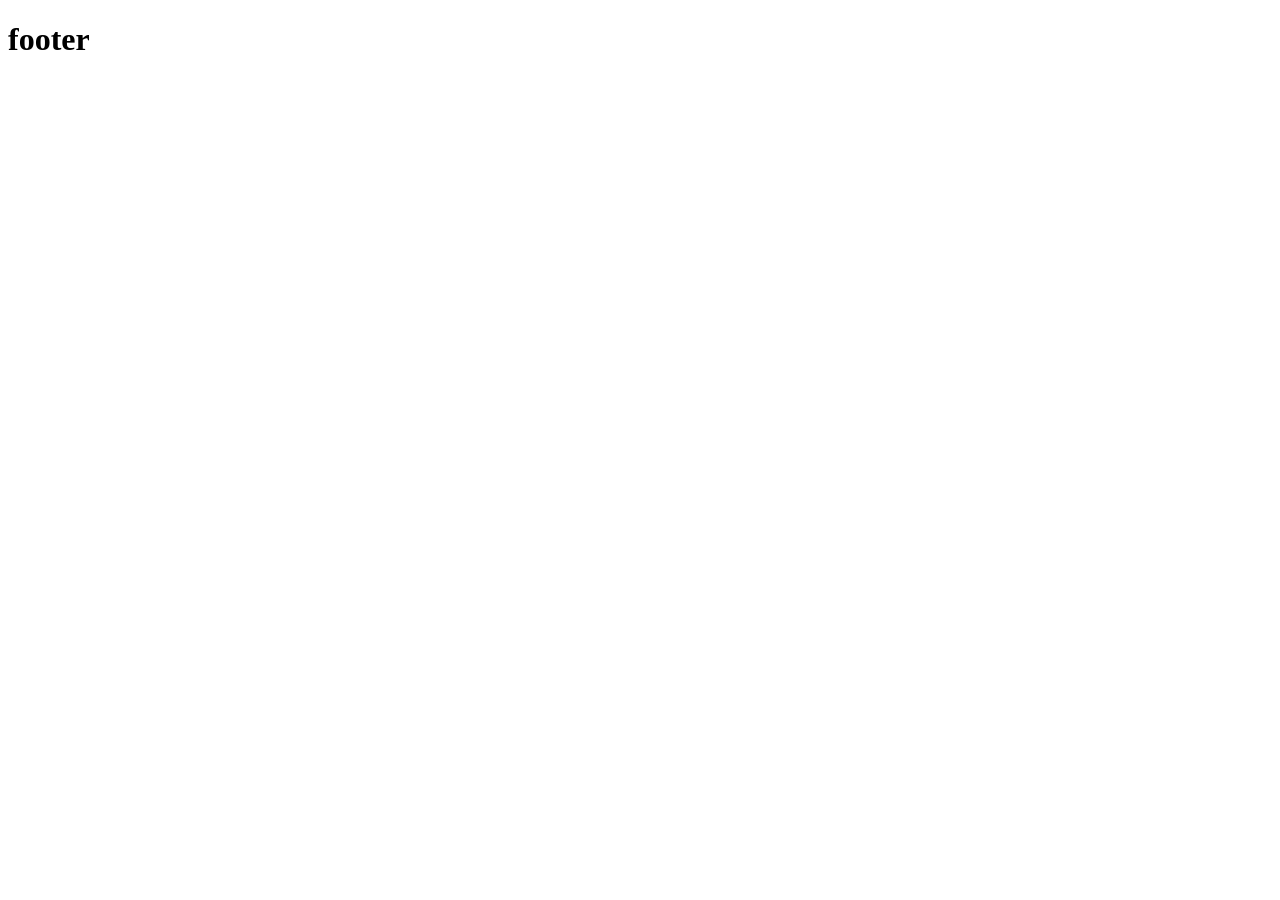
==== components/footer.html @ 17c2bace "commit files" ====
<!DOCTYPE html>
<html lang="en">

<head>
    <meta charset="UTF-8">
    <meta name="viewport" content="width=device-width, initial-scale=1.0">
    <title>Document</title>
</head>

<body>
    <h1>footer</h1>
</body>

</html>
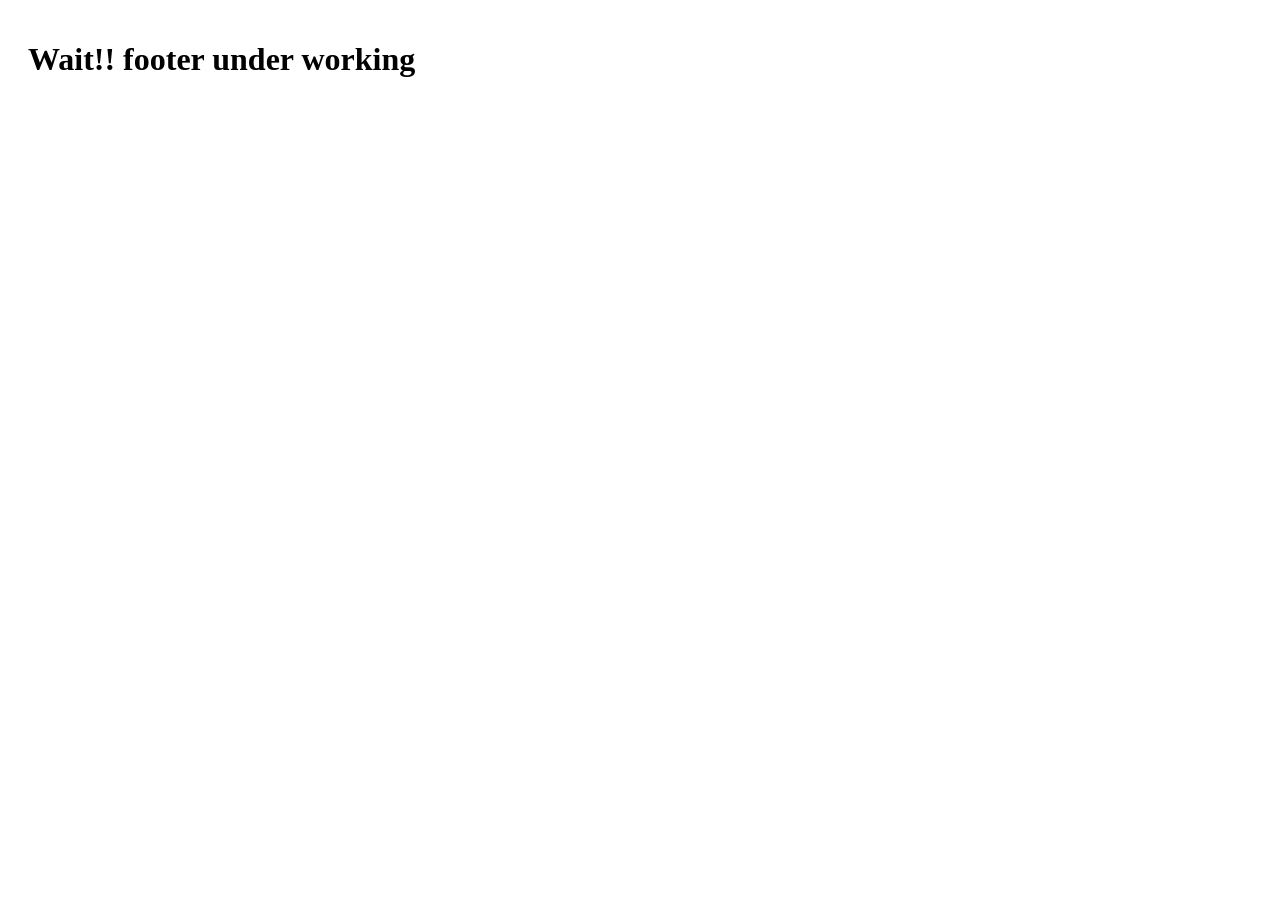
==== commit 86955ed1: "navbar js q wq" ====
--- a/components/footer.html
+++ b/components/footer.html
@@ -8,7 +8,7 @@
 </head>
 
 <body>
-    <h1>footer</h1>
+    <h1 style="padding: 20px;">Wait!! footer under working</h1>
 </body>
 
 </html>
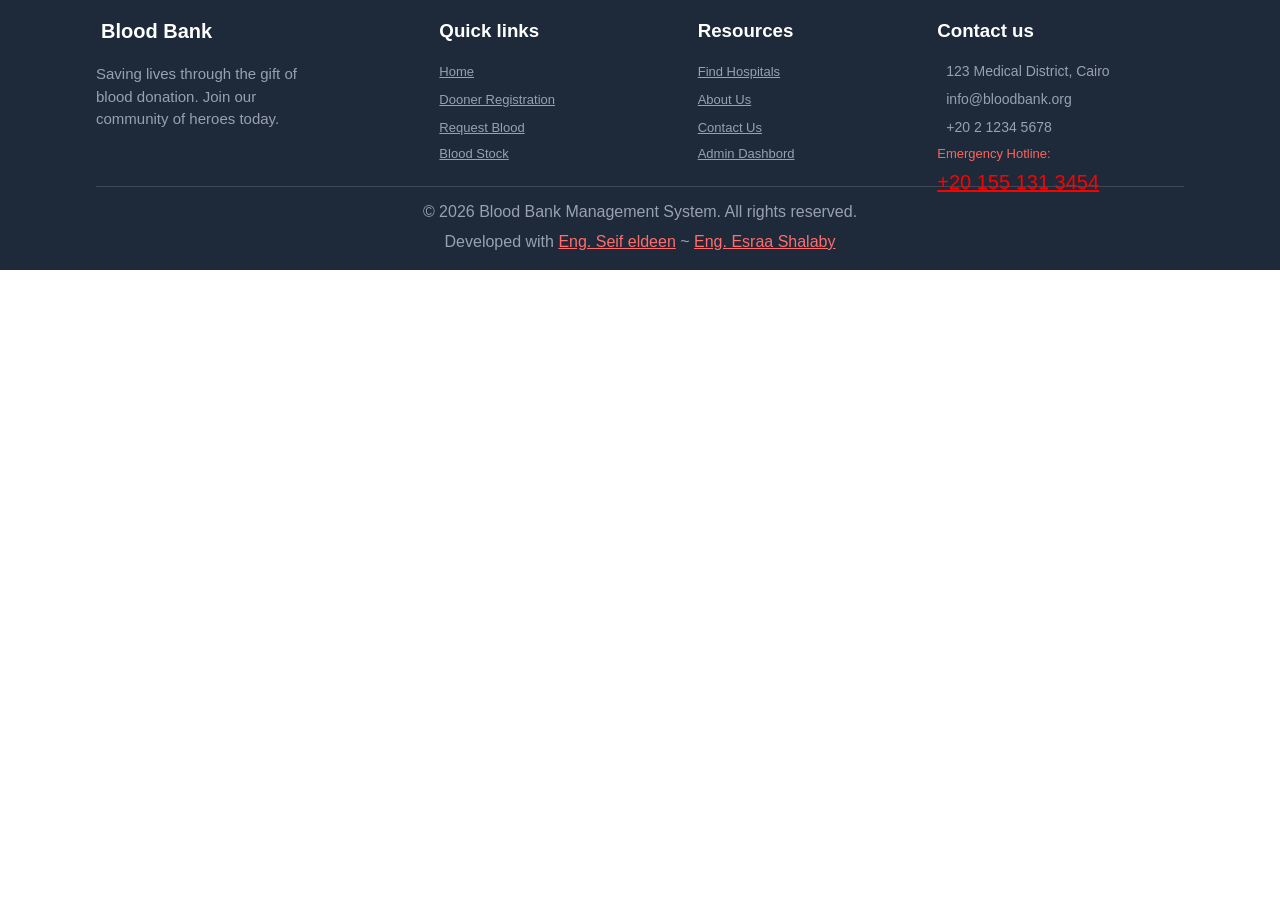
==== commit e0919507: "up footer" ====
--- a/components/footer.html
+++ b/components/footer.html
@@ -4,11 +4,74 @@
 <head>
     <meta charset="UTF-8">
     <meta name="viewport" content="width=device-width, initial-scale=1.0">
-    <title>Document</title>
+    <title>footer</title>
+    <link rel="stylesheet" href="../assets/css/footer.css">
 </head>
 
 <body>
-    <h1 style="padding: 20px;">Wait!! footer under working</h1>
+    <footer>
+        <div class="container">
+            <div class="top">
+                <div class="logo">
+                    <div class="heading">
+                        <i class="fa-solid fa-droplet"></i>
+                        <h2>Blood Bank</h2>
+                    </div>
+                    <div class="para">
+                        <p>Saving lives through the gift of blood donation. Join our community of heroes today.</p>
+                    </div>
+                </div>
+                <div class="links">
+                    <div class="link-col">
+                        <div class="heading-col">
+                            <h3>Quick links</h3>
+                        </div>
+                        <div class="innerLinks">
+                            <ul>
+                                <li><a href="../index.html">Home</a></li>
+                                <li><a href="../pages/doonerRegistration.html">Dooner Registration</a></li>
+                                <li><a href="../pages/requestBlood.html">Request Blood</a></li>
+                                <li><a href="../pages/bloodStock.html">Blood Stock</a></li>
+                            </ul>
+                        </div>
+                    </div>
+                    <div class="link-col">
+                        <div class="heading-col">
+                            <h3>Resources</h3>
+                        </div>
+                        <div class="innerLinks">
+                            <ul>
+                               <li><a href="../pages/hospitals.html">Find Hospitals</a></li>
+                                <li><a href="../pages/aboutContact.html">About Us</a></li>
+                                <li><a href="../pages/aboutContact.html">Contact Us</a></li>
+                                <li><a href="../pages/admin.html">Admin Dashbord</a></li>
+                            </ul>
+                        </div>
+                    </div>
+                    <div class="link-col">
+                        <div class="heading-col">
+                            <h3>Contact us</h3>
+                        </div>
+                        <div class="innerLinks">
+                            <ul>
+                                <li><i class="fa-solid fa-location-dot"></i><span>123 Medical District, Cairo</span></li>
+                                <li><i class="fa-solid fa-envelope"></i><span>info@bloodbank.org</span></li>
+                                <li><i class="fa-solid fa-phone"></i><span>+20 2 1234 5678</span></li>
+                                <li>Emergency Hotline:</li>
+                                <li class="contactLastchild"><a href="tel:+20 155 131 3454">+20 155 131 3454</a></li>
+                            </ul>
+                        </div>
+                    </div>
+                </div>
+            </div>
+            <div class="bottom">
+                <p>© 2026 Blood Bank Management System. All rights reserved.</p>
+                <div>
+                    <p>Developed with <a href="https://www.linkedin.com/in/seifeldeen-div/">Eng. Seif eldeen</a> ~ <a href="https://www.linkedin.com/in/esraa-mohamed-shalaby?utm_source=share_via&utm_content=profile&utm_medium=member_android">Eng. Esraa Shalaby</a></p>
+                </div>
+            </div>
+        </div>
+    </footer>
 </body>
 
 </html>
--- a/assets/css/footer.css
+++ b/assets/css/footer.css
@@ -0,0 +1,147 @@
+* {
+    padding: 0;
+    margin: 0;
+    box-sizing: border-box;
+}
+
+:root {
+    --footer-back-color: #1E2939;
+    --footer-color: #99A1AF;
+}
+
+ul {
+    list-style: none;
+}
+
+footer {
+    width: 100vw;
+    height: 30vh;
+    background-color: var(--footer-back-color);
+    font-family: 'Trebuchet MS', 'Lucida Sans Unicode', 'Lucida Grande', 'Lucida Sans', Arial, sans-serif;
+
+    .container {
+        width: 85%;
+        margin: auto;
+        height: 100%;
+        /* border: solid; */
+
+        .top {
+            height: 65%;
+            display: flex;
+            justify-content: space-between;
+
+            .logo {
+                .heading {
+                    display: flex;
+                    align-items: center;
+                    margin: 20px 0;
+
+                    h2 {
+                        padding: 0 5px;
+                        font-size: 20px;
+                        color: white;
+                    }
+
+                    i {
+                        color: red;
+                        font-size: 15px;
+                    }
+                }
+
+                .para {
+                    p {
+                        line-height: 1.5;
+                        /* padding: 10px; */
+                        color: var(--footer-color);
+                        font-size: 15px;
+                    }
+                }
+
+                width: 20%;
+            }
+
+            .links {
+                width: 75%;
+                display: flex;
+                justify-content: space-around;
+
+                .link-col {
+                    .heading-col {
+                        h3 {
+                            margin: 20px 0;
+                            color: white;
+                        }
+                    }
+
+                    .innerLinks {
+                        ul {
+                            li {
+                                margin: 10px 0;
+
+                                a {
+                                    color: var(--footer-color);
+                                    font-size: 13px;
+
+                                    &:hover {
+                                        color: white;
+                                    }
+                                }
+                            }
+
+                            li:nth-child(4) {
+                                color: #FF645A;
+                                font-size: 13px;
+                            }
+
+                            .contactLastchild {
+                                a {
+                                    font-size: 20px;
+                                    color: red;
+                                }
+                            }
+                        }
+
+                        i {
+                            font-size: 15px;
+                        }
+
+                        i,
+                        span {
+                            color: var(--footer-color);
+                            margin: 0 3px;
+                        }
+
+                        span {
+                            font-size: 14px;
+                        }
+                    }
+                }
+            }
+        }
+
+        .bottom {
+            height: 30%;
+            display: flex;
+            flex-direction: column;
+            align-items: center;
+            justify-content: center;
+            margin-top: 10px;
+            border-top: 1px solid rgba(255, 255, 255, 0.137);
+            text-align: center;
+
+            p {
+                margin: 6px 0;
+                color: var(--footer-color);
+
+                a {
+                    color: rgb(255, 109, 109);
+
+                    /* font-family: Arial, Helvetica, sans-serif; */
+                    &:hover {
+                        color: rgb(151, 151, 255);
+                    }
+                }
+            }
+        }
+    }
+}
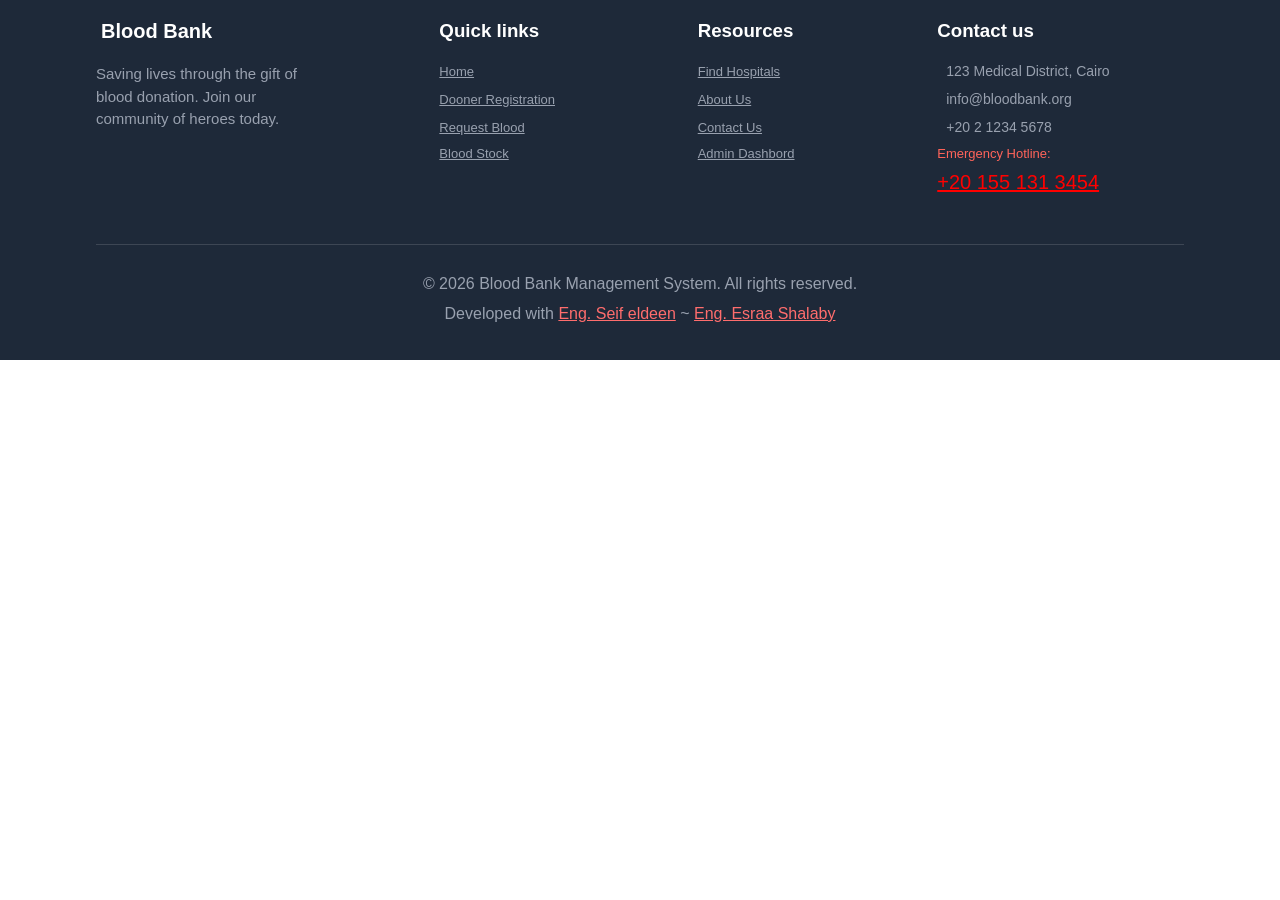
==== commit 4e68788d: "solve nav problem with header" ====
--- a/components/footer.html
+++ b/components/footer.html
@@ -41,7 +41,7 @@
                         </div>
                         <div class="innerLinks">
                             <ul>
-                               <li><a href="../pages/hospitals.html">Find Hospitals</a></li>
+                                <li><a href="../pages/hospitals.html">Find Hospitals</a></li>
                                 <li><a href="../pages/aboutContact.html">About Us</a></li>
                                 <li><a href="../pages/aboutContact.html">Contact Us</a></li>
                                 <li><a href="../pages/admin.html">Admin Dashbord</a></li>
@@ -54,7 +54,8 @@
                         </div>
                         <div class="innerLinks">
                             <ul>
-                                <li><i class="fa-solid fa-location-dot"></i><span>123 Medical District, Cairo</span></li>
+                                <li><i class="fa-solid fa-location-dot"></i><span>123 Medical District, Cairo</span>
+                                </li>
                                 <li><i class="fa-solid fa-envelope"></i><span>info@bloodbank.org</span></li>
                                 <li><i class="fa-solid fa-phone"></i><span>+20 2 1234 5678</span></li>
                                 <li>Emergency Hotline:</li>
@@ -67,7 +68,9 @@
             <div class="bottom">
                 <p>© 2026 Blood Bank Management System. All rights reserved.</p>
                 <div>
-                    <p>Developed with <a href="https://www.linkedin.com/in/seifeldeen-div/">Eng. Seif eldeen</a> ~ <a href="https://www.linkedin.com/in/esraa-mohamed-shalaby?utm_source=share_via&utm_content=profile&utm_medium=member_android">Eng. Esraa Shalaby</a></p>
+                    <p>Developed with <a href="https://www.linkedin.com/in/seifeldeen-div/">Eng. Seif eldeen</a> ~ <a
+                            href="https://www.linkedin.com/in/esraa-mohamed-shalaby?utm_source=share_via&utm_content=profile&utm_medium=member_android">Eng.
+                            Esraa Shalaby</a></p>
                 </div>
             </div>
         </div>
--- a/assets/css/footer.css
+++ b/assets/css/footer.css
@@ -15,7 +15,7 @@
 
 footer {
     width: 100vw;
-    height: 30vh;
+    height: 40vh;
     background-color: var(--footer-back-color);
     font-family: 'Trebuchet MS', 'Lucida Sans Unicode', 'Lucida Grande', 'Lucida Sans', Arial, sans-serif;
 
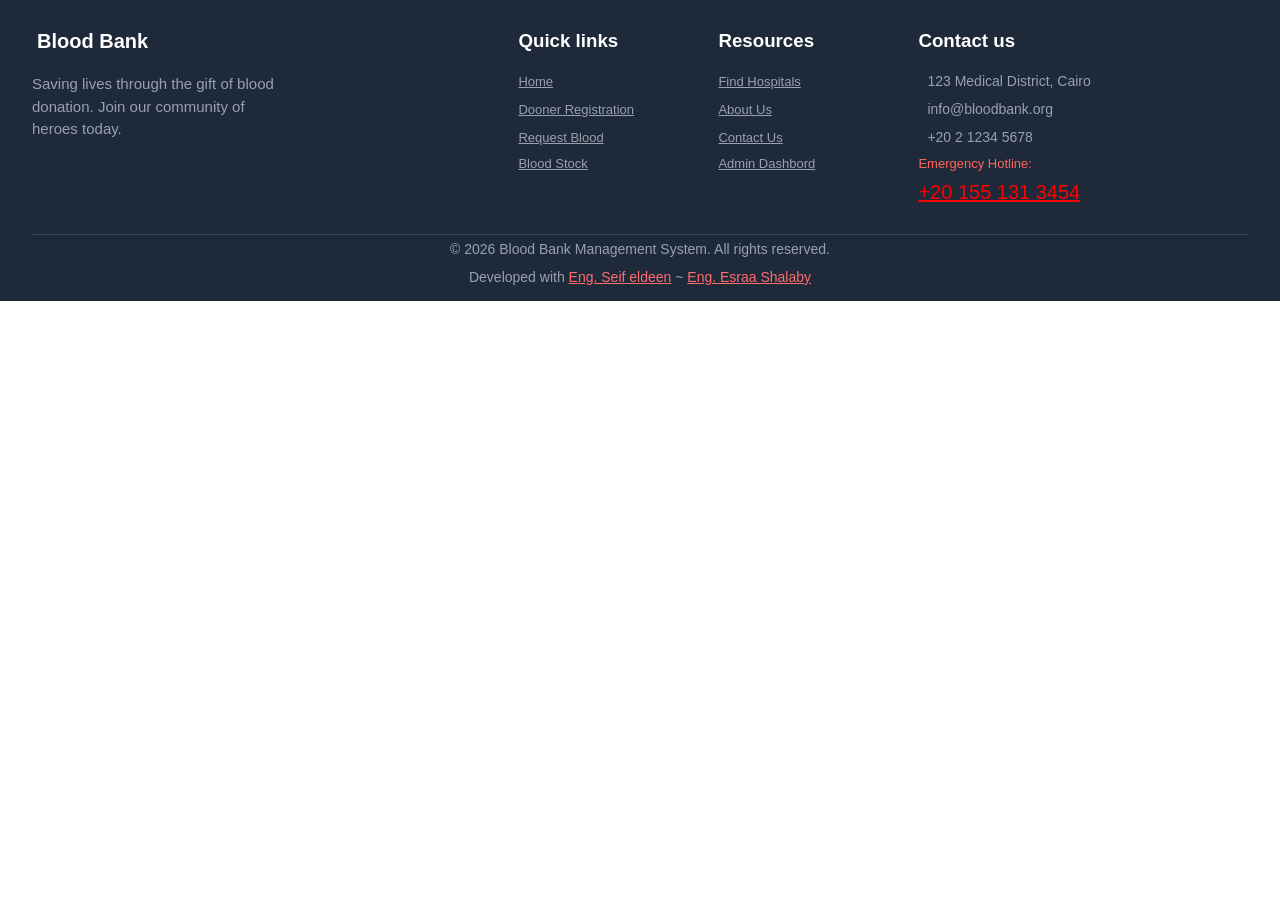
==== commit a3897d16: "final responsive footer" ====
--- a/components/footer.html
+++ b/components/footer.html
@@ -48,7 +48,7 @@
                             </ul>
                         </div>
                     </div>
-                    <div class="link-col">
+                    <div class="link-col contactChild">
                         <div class="heading-col">
                             <h3>Contact us</h3>
                         </div>
--- a/assets/css/footer.css
+++ b/assets/css/footer.css
@@ -14,23 +14,25 @@
 }
 
 footer {
-    width: 100vw;
-    height: 40vh;
+    width: 100%;
     background-color: var(--footer-back-color);
     font-family: 'Trebuchet MS', 'Lucida Sans Unicode', 'Lucida Grande', 'Lucida Sans', Arial, sans-serif;
 
     .container {
-        width: 85%;
+        padding: 10px 0;
+        width: 95%;
         margin: auto;
-        height: 100%;
         /* border: solid; */
 
         .top {
-            height: 65%;
             display: flex;
+            /* flex-wrap: wrap; */
             justify-content: space-between;
 
             .logo {
+                /* border: solid; */
+
+                /* width: ; */
                 .heading {
                     display: flex;
                     align-items: center;
@@ -61,11 +63,16 @@
             }
 
             .links {
-                width: 75%;
+                /* border: solid; */
+                width: 60%;
                 display: flex;
+                flex-wrap: wrap;
                 justify-content: space-around;
 
                 .link-col {
+                    /* border: solid; */
+                    width: 200px;
+
                     .heading-col {
                         h3 {
                             margin: 20px 0;
@@ -120,18 +127,18 @@
         }
 
         .bottom {
-            height: 30%;
             display: flex;
             flex-direction: column;
             align-items: center;
             justify-content: center;
-            margin-top: 10px;
+            margin-top: 20px;
             border-top: 1px solid rgba(255, 255, 255, 0.137);
             text-align: center;
 
             p {
                 margin: 6px 0;
                 color: var(--footer-color);
+                font-size: 14px;
 
                 a {
                     color: rgb(255, 109, 109);
@@ -144,4 +151,99 @@
             }
         }
     }
+}
+
+/* ===============================
+   Responsive Footer
+   ================================*/
+@media screen and (max-width: 1500px) {
+    footer {
+        .links {
+            justify-content: start !important;
+        }
+    }
+}
+
+@media screen and (max-width: 848px) {
+    footer {
+
+        .top {
+            flex-wrap: nowrap;
+
+            .logo {
+                width: 200px !important;
+            }
+
+            /* width: 300px; */
+            .links {
+                justify-content: flex-start !important;
+
+                .contactChild {
+                    .contactLastchild {
+                        font-size: 12px !important;
+                    }
+                }
+            }
+        }
+
+        .bottom {
+            p {
+                font-size: 12px !important;
+            }
+        }
+    }
+}
+
+@media screen and (max-width: 702px) {
+    footer {
+        .top {
+            .logo {}
+
+            .links {
+                justify-content: start !important;
+
+                .link-col {
+                    width: 140px !important;
+                }
+            }
+        }
+    }
+}
+
+@media screen and (max-width: 570px) {
+    footer {
+        .top {
+            flex-direction: column !important;
+        }
+    }
+}
+
+@media screen and (max-width: 476px) {
+    footer {
+        .top {
+            justify-content: space-between !important;
+
+            .links {
+                justify-content: flex-start !important;
+            }
+        }
+    }
+}
+
+@media screen and (max-width:340px) {
+    footer {
+        .top {
+            flex-direction: column !important;
+            flex-wrap: wrap;
+            justify-content: start !important;
+
+            .logo {
+                width: 100% !important;
+            }
+
+            .links {
+                justify-content: flex-start !important;
+            }
+        }
+    }
 }
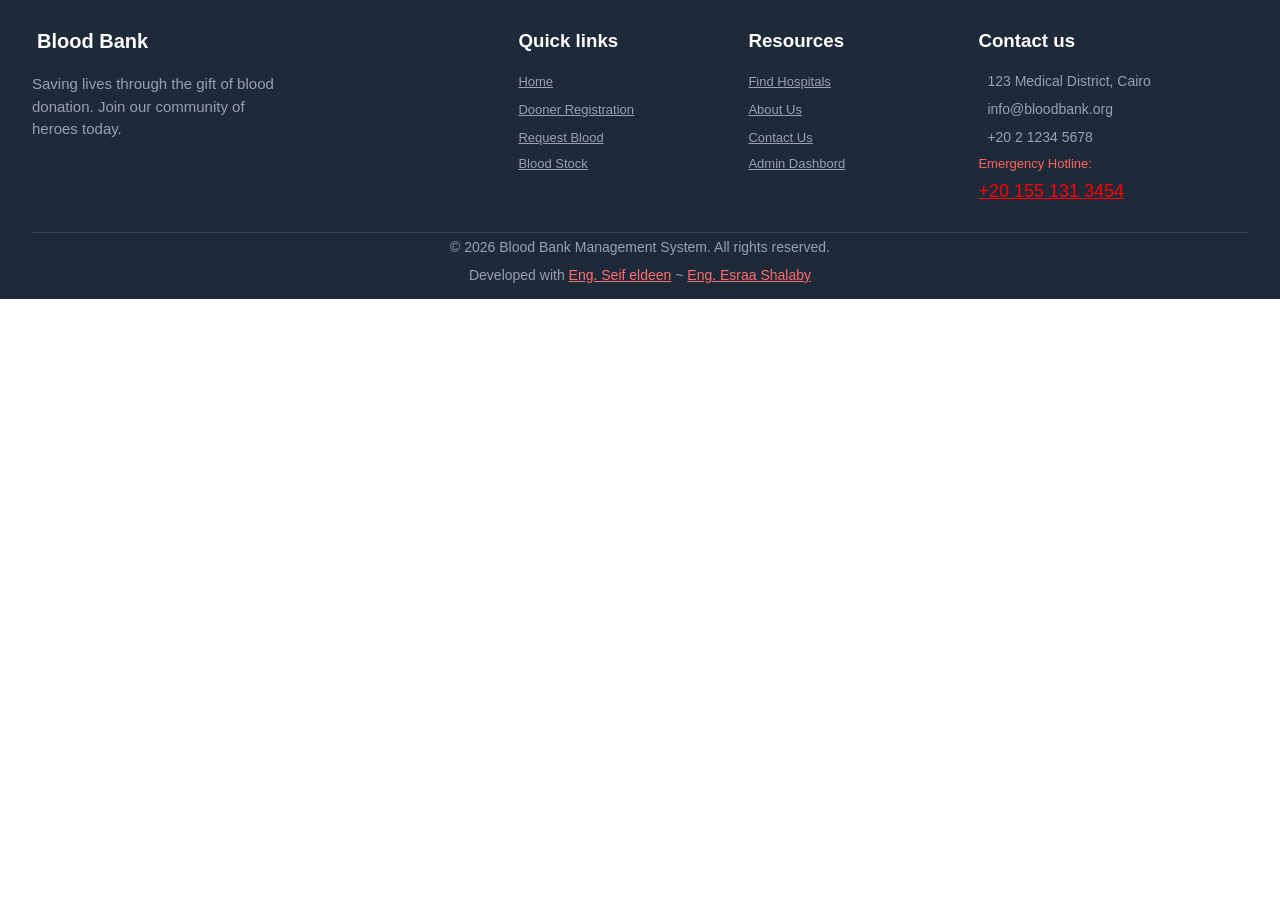
==== commit c0592d34: "REsponsive footer done" ====
--- a/components/footer.html
+++ b/components/footer.html
@@ -54,8 +54,7 @@
                         </div>
                         <div class="innerLinks">
                             <ul>
-                                <li><i class="fa-solid fa-location-dot"></i><span>123 Medical District, Cairo</span>
-                                </li>
+                                <li><i class="fa-solid fa-location-dot"></i><span>123 Medical District, Cairo</span></li>
                                 <li><i class="fa-solid fa-envelope"></i><span>info@bloodbank.org</span></li>
                                 <li><i class="fa-solid fa-phone"></i><span>+20 2 1234 5678</span></li>
                                 <li>Emergency Hotline:</li>
--- a/assets/css/footer.css
+++ b/assets/css/footer.css
@@ -159,7 +159,16 @@
 @media screen and (max-width: 1500px) {
     footer {
         .links {
+            gap: 30px;
             justify-content: start !important;
+
+            .contactChild {
+                .contactLastchild {
+                    a {
+                        font-size: 18px !important;
+                    }
+                }
+            }
         }
     }
 }
@@ -180,7 +189,9 @@
 
                 .contactChild {
                     .contactLastchild {
-                        font-size: 12px !important;
+                        a {
+                            font-size: 16px !important;
+                        }
                     }
                 }
             }
@@ -194,17 +205,34 @@
     }
 }
 
-@media screen and (max-width: 702px) {
-    footer {
-        .top {
-            .logo {}
-
+@media screen and (max-width: 754px) {
+    footer {
+        .top {
             .links {
                 justify-content: start !important;
 
                 .link-col {
-                    width: 140px !important;
-                }
+                    width: 170px !important;
+
+                }
+
+                .contactChild {
+                    li {
+                        span {
+                            font-size: 11px !important;
+                        }
+                    }
+                }
+            }
+        }
+    }
+}
+
+@media screen and (max-width: 648px) {
+    footer {
+        .top {
+            .links {
+                gap: 5px;
             }
         }
     }
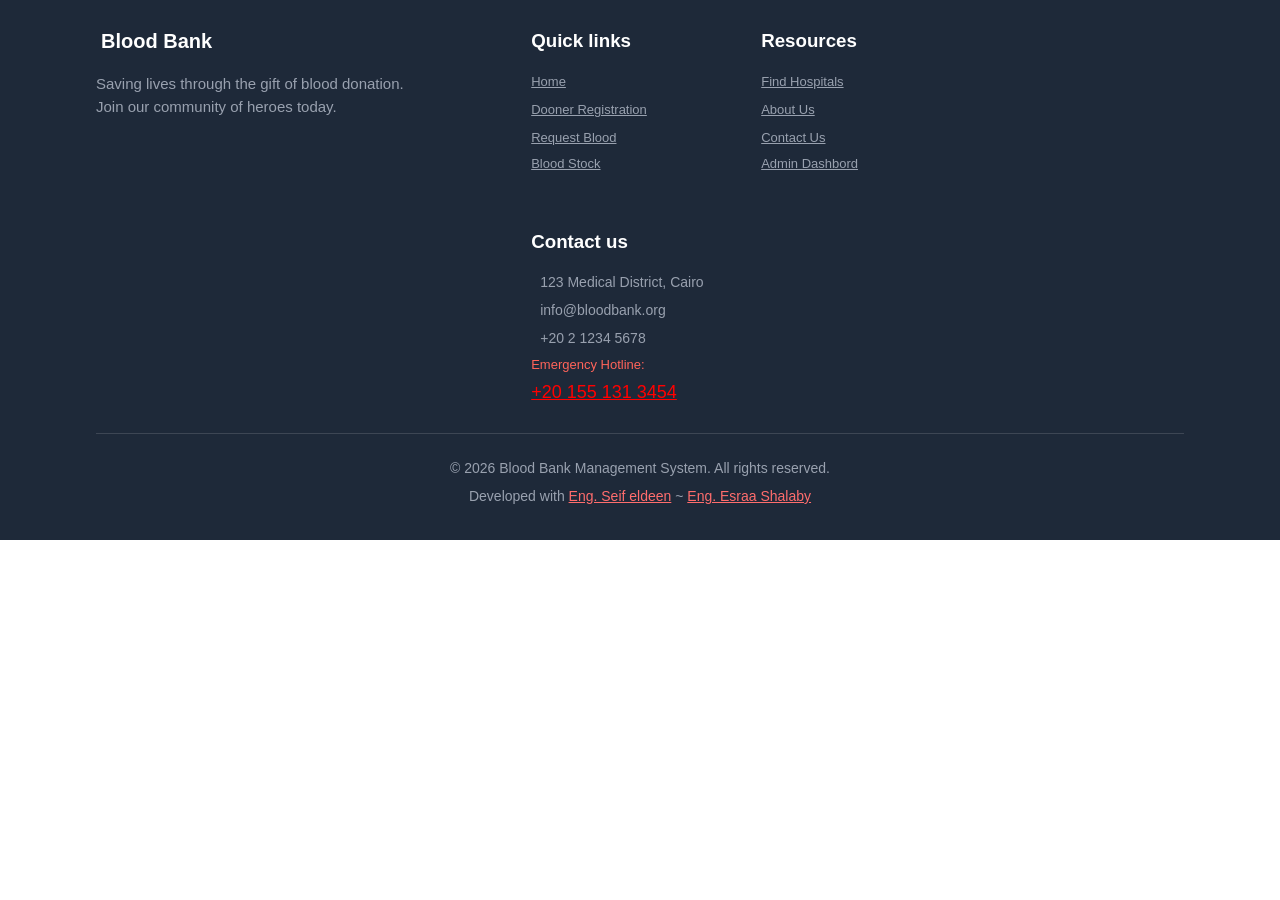
==== commit 33c9bffa: "edite nav" ====
--- a/components/footer.html
+++ b/components/footer.html
@@ -44,7 +44,7 @@
                                 <li><a href="../pages/hospitals.html">Find Hospitals</a></li>
                                 <li><a href="../pages/aboutContact.html">About Us</a></li>
                                 <li><a href="../pages/aboutContact.html">Contact Us</a></li>
-                                <li><a href="../pages/admin.html">Admin Dashbord</a></li>
+                                <li><a href="#">Admin Dashbord</a></li>
                             </ul>
                         </div>
                     </div>
--- a/assets/css/footer.css
+++ b/assets/css/footer.css
@@ -20,7 +20,7 @@
 
     .container {
         padding: 10px 0;
-        width: 95%;
+        width: 85%;
         margin: auto;
         /* border: solid; */
 
@@ -31,8 +31,8 @@
 
             .logo {
                 /* border: solid; */
-
-                /* width: ; */
+                width: 30%;
+
                 .heading {
                     display: flex;
                     align-items: center;
@@ -59,7 +59,6 @@
                     }
                 }
 
-                width: 20%;
             }
 
             .links {
@@ -127,6 +126,7 @@
         }
 
         .bottom {
+            padding: 20px;
             display: flex;
             flex-direction: column;
             align-items: center;
